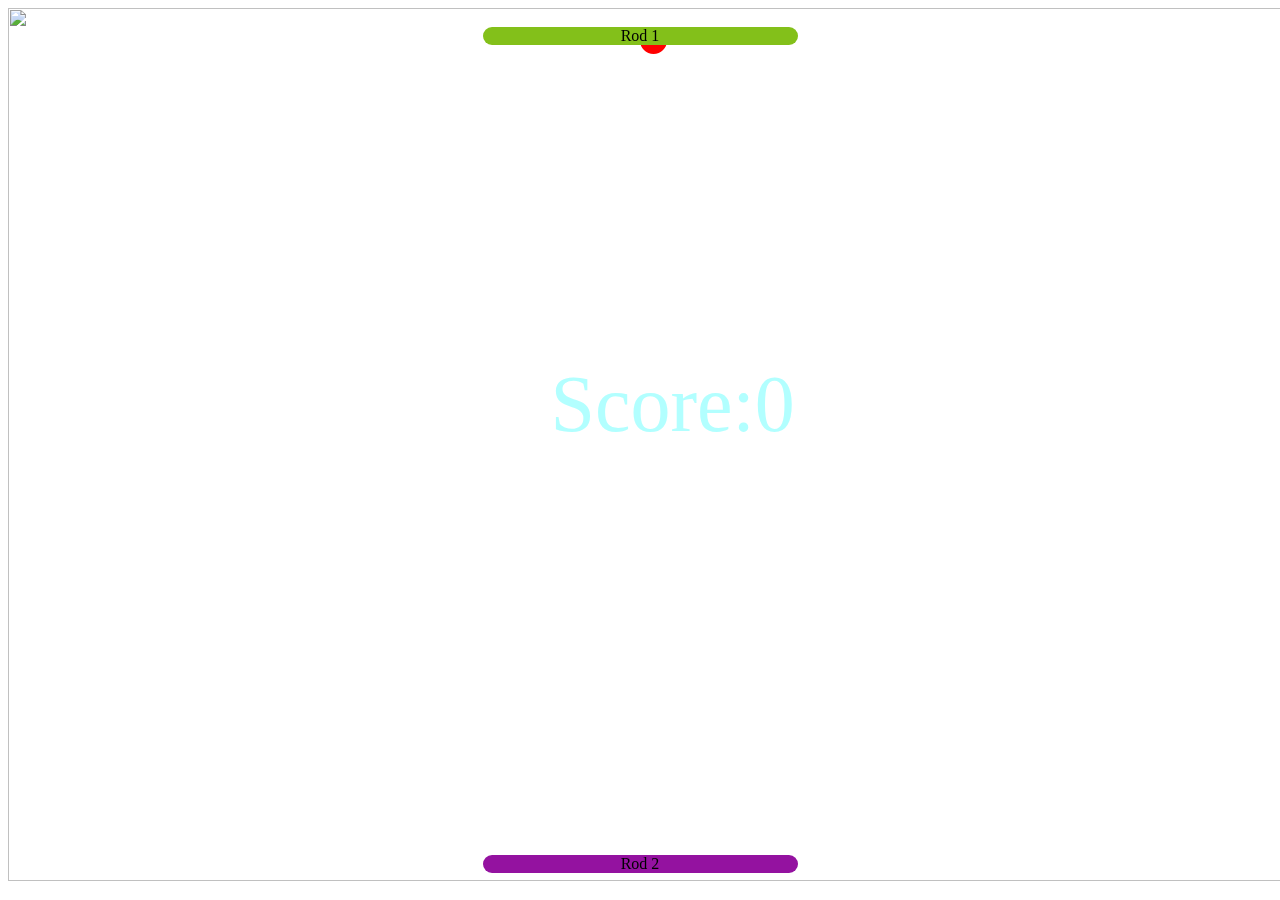
==== index.html @ 0cb22b8d "Update and rename pingpong.html to index.html" ====
<!DOCTYPE html>
<html lang="en">
  <head>
    <meta charset="UTF-8" />
    <meta name="viewport" content="width=device-width, initial-scale=1.0" />
    <meta http-equiv="X-UA-Compatible" content="ie=edge" />
    <link rel="stylesheet" href="pingpong.css" />
    <title>Ping Pong</title>
  </head>

  <body>
    <div id="box">
        

    <img src="https://wallpaperaccess.com/full/84353.jpg" >
        <div id="ball"></div>
        <div id="rod1">Rod 1</div>
        <div id="scoreofplayer">Score:0</div>

        <div id="rod2">Rod 2</div>
    </div>
    <script src="pingpong.js"></script>
   </body>
</html>
---- pingpong.css ----
#box img{
    /* background-color:rgb(14, 14, 64); */
    /* background-image:url('https://static.vecteezy.com/system/resources/thumbnails/002/869/957/small/colourful-space-background-free-vector.jpg') */
    height:97vh;
    width:206vh;
    position:relative;
}

#ball{
    height:3vh;
    width:3vh;
    border-radius:5vh;
    background-color:red;
    position:fixed;
    left:49%;
    top:3%;

}
#rod1{
    height:2vh;
    width:35vh;
    background-color:rgb(131, 192, 26);
    border-radius:2vh;
    /* margin-left:85vh;
    margin-top:-2vh; */
    position:fixed;
    top:3%;
    left:43%;
    text-align:center;
}
#scoreofplayer{
    position:fixed;
    text-align:center;
    bottom:50%;
    font-size:80px;
    color:aqua;
    left:43%;
    opacity:0.3;
    
}

#rod2{
    height:2vh;
    width:35vh;
    background-color:rgb(148, 18, 160);
    border-radius:2vh;
    left:42%;
    /* position:absolute; */
    position:fixed;
    bottom:3%;
    text-align:center;
}
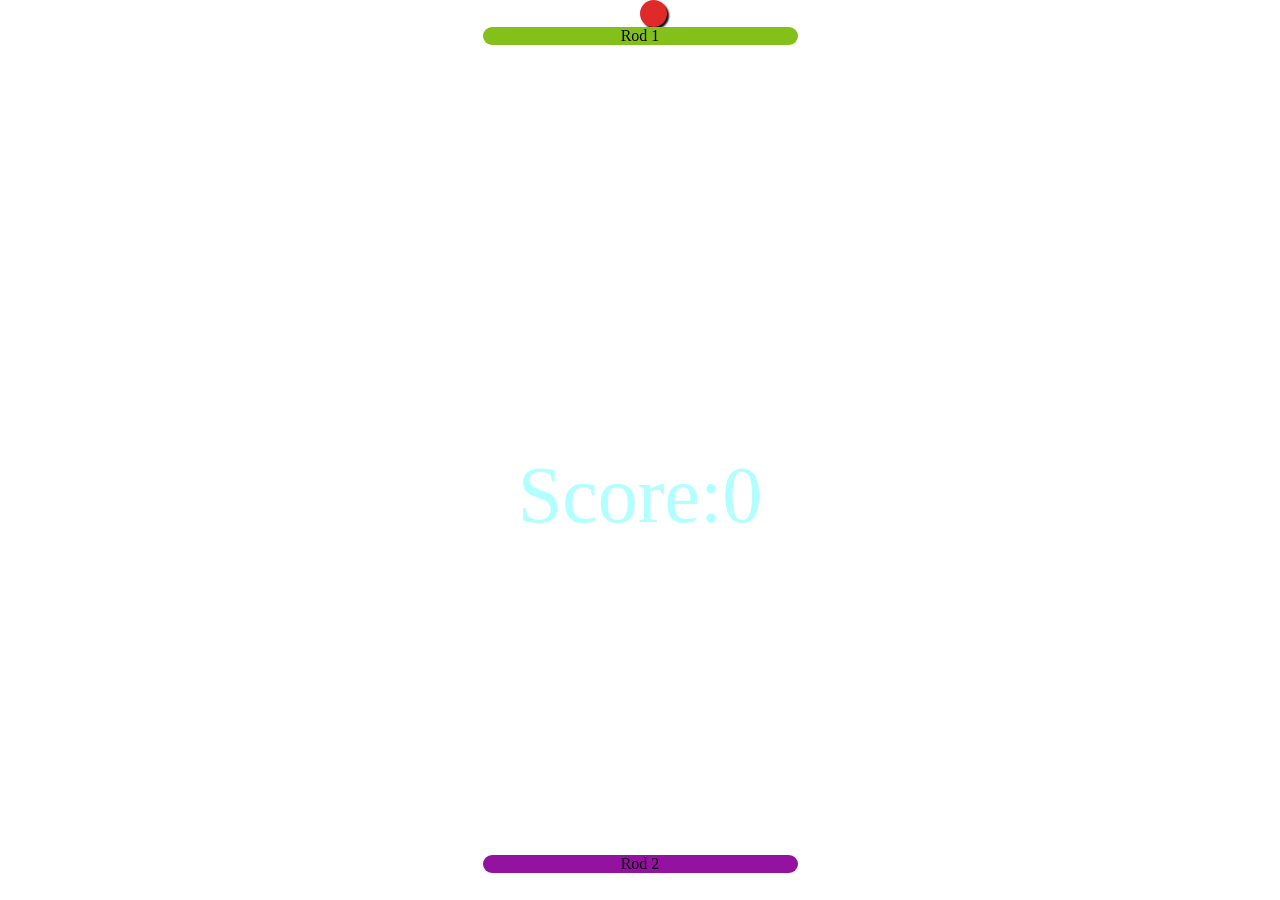
==== commit 2e1e4141: "updated css" ====
--- a/index.html
+++ b/index.html
@@ -1,24 +1,27 @@
 <!DOCTYPE html>
 <html lang="en">
-  <head>
-    <meta charset="UTF-8" />
-    <meta name="viewport" content="width=device-width, initial-scale=1.0" />
-    <meta http-equiv="X-UA-Compatible" content="ie=edge" />
-    <link rel="stylesheet" href="pingpong.css" />
-    <title>Ping Pong</title>
-  </head>
 
-  <body>
-    <div id="box">
-        
+<head>
+  <meta charset="UTF-8" />
+  <meta name="viewport" content="width=device-width, initial-scale=1.0" />
+  <meta http-equiv="X-UA-Compatible" content="ie=edge" />
+  <link rel="stylesheet" href="pingpong.css" />
+  <title>Ping Pong</title>
+</head>
 
-    <img src="https://wallpaperaccess.com/full/84353.jpg" >
-        <div id="ball"></div>
-        <div id="rod1">Rod 1</div>
-        <div id="scoreofplayer">Score:0</div>
+<body>
+  <div id="box">
+    <!-- <img src=""> -->
+    <div id="ball"></div>
+    <div id="rod1">Rod 1</div>
+    <div class="parent">
+    <div id="scoreofplayer">
+        Score:0
+    </div>
+  </div>
+    <div id="rod2">Rod 2</div>
+  </div>
+  <script src="pingpong.js"></script>
+</body>
 
-        <div id="rod2">Rod 2</div>
-    </div>
-    <script src="pingpong.js"></script>
-   </body>
-</html>
+</html>--- a/pingpong.css
+++ b/pingpong.css
@@ -1,19 +1,27 @@
-#box img{
-    /* background-color:rgb(14, 14, 64); */
-    /* background-image:url('https://static.vecteezy.com/system/resources/thumbnails/002/869/957/small/colourful-space-background-free-vector.jpg') */
+/* #box img{
     height:97vh;
     width:206vh;
     position:relative;
+} */
+
+body{
+    margin: 0;
+}
+
+#box{
+    background: url("https://wallpaperaccess.com/full/84353.jpg");
+    height: 100vh;
 }
 
 #ball{
-    height:3vh;
+ height:3vh;
     width:3vh;
     border-radius:5vh;
-    background-color:red;
+    background-color:rgb(224, 41, 41);
+    box-shadow: 2px 2px 2px black;
     position:fixed;
-    left:49%;
-    top:3%;
+    /* left:49%;
+    top:3%; */
 
 }
 #rod1{
@@ -28,16 +36,22 @@
     left:43%;
     text-align:center;
 }
+
+.parent{
+    display: flex;
+    height: 100%;
+    justify-content: center;
+}
+
 #scoreofplayer{
-    position:fixed;
-    text-align:center;
-    bottom:50%;
+    position: fixed;
     font-size:80px;
     color:aqua;
-    left:43%;
-    opacity:0.3;
-    
+    opacity:0.3; 
+    top: 50%;
 }
+
+
 
 #rod2{
     height:2vh;
